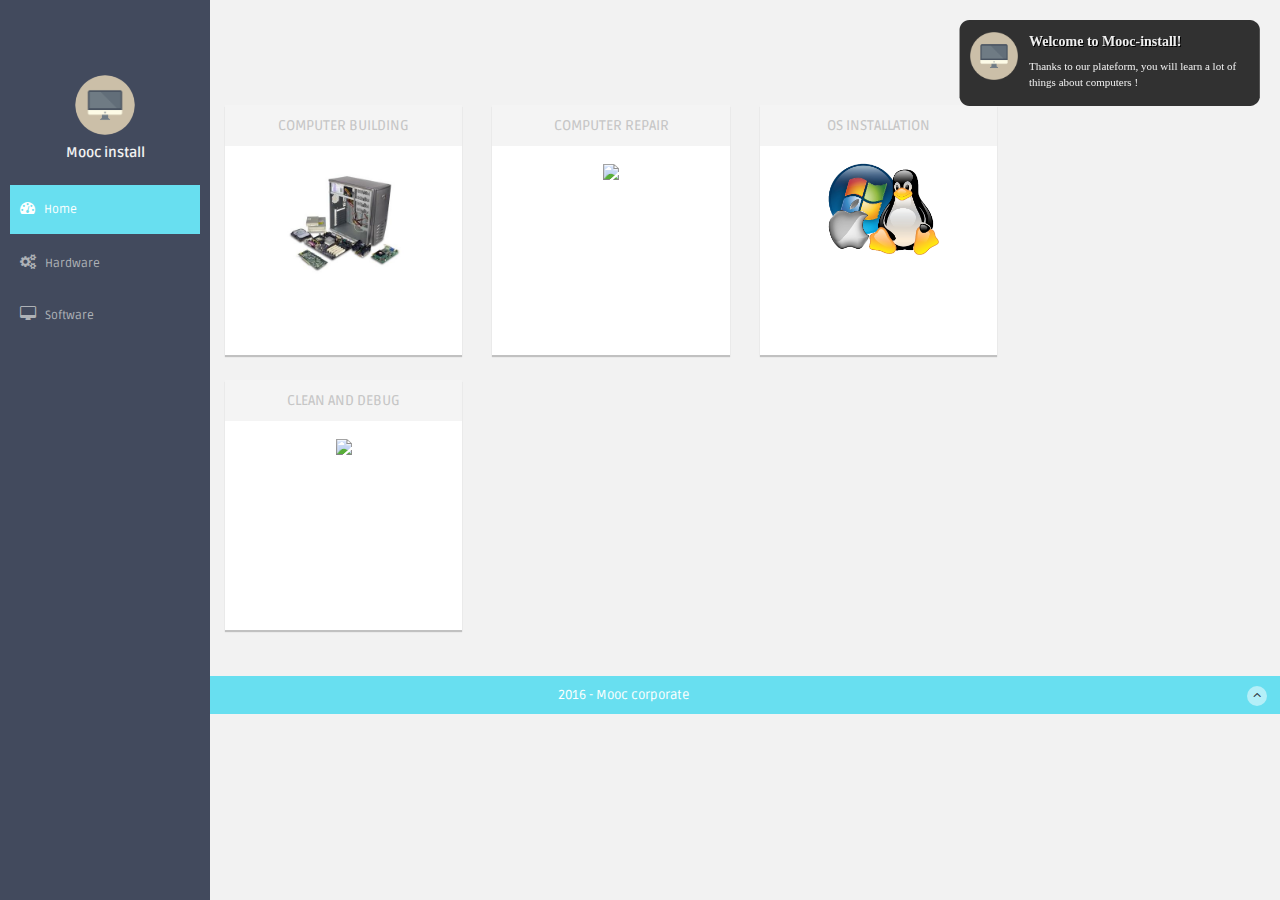
==== index.html @ 0eda494b "INITII" ====
<!DOCTYPE html>
<html lang="en">
  <head>
    <meta charset="utf-8">
    <meta name="viewport" content="width=device-width, initial-scale=1.0">
    <meta name="description" content="">
    <meta name="author" content="Dashboard">
    <meta name="keyword" content="Dashboard, Bootstrap, Admin, Template, Theme, Responsive, Fluid, Retina">

    <title>DASHGUM - FREE Bootstrap Admin Template</title>

    <!-- Bootstrap core CSS -->
    <link href="assets/css/bootstrap.css" rel="stylesheet">
    <!--external css-->
    <link href="assets/font-awesome/css/font-awesome.css" rel="stylesheet" />
    <link rel="stylesheet" type="text/css" href="assets/css/zabuto_calendar.css">
    <link rel="stylesheet" type="text/css" href="assets/js/gritter/css/jquery.gritter.css" />
    <link rel="stylesheet" type="text/css" href="assets/lineicons/style.css">    
    
    <!-- Custom styles for this template -->
    <link href="assets/css/style.css" rel="stylesheet">
    <link href="assets/css/style-responsive.css" rel="stylesheet">

    <script src="assets/js/chart-master/Chart.js"></script>
    
    <!-- HTML5 shim and Respond.js IE8 support of HTML5 elements and media queries -->
    <!--[if lt IE 9]>
      <script src="https://oss.maxcdn.com/libs/html5shiv/3.7.0/html5shiv.js"></script>
      <script src="https://oss.maxcdn.com/libs/respond.js/1.4.2/respond.min.js"></script>
    <![endif]-->
  </head>

  <body>

  <section id="container" >
      <!-- **********************************************************************************************************************************************************
      TOP BAR CONTENT & NOTIFICATIONS
      *********************************************************************************************************************************************************** -->
   
      
      <!-- **********************************************************************************************************************************************************
      MAIN SIDEBAR MENU
      *********************************************************************************************************************************************************** -->
      <!--sidebar start-->
      <aside>
          <div id="sidebar"  class="nav-collapse ">
              <!-- sidebar menu start-->
              <ul class="sidebar-menu" id="nav-accordion">
              
              	  <p class="centered"><img src="assets/img/logo.png" class="img-circle" width="60"></p>
              	  <h5 class="centered">Mooc install</h5>
              	  	
                  <li class="mt">
                      <a class="active" href="index.html">
                          <i class="fa fa-dashboard"></i>
                          <span>Home</span>
                      </a>
                  </li>

                  <li class="sub-menu">
                      <a href="javascript:;" >
                          <i class="fa fa-cogs"></i>
                          <span>Hardware</span>
                      </a>
                      <ul class="sub">
                          <li><a  href="tuto1.html">Build your own computer</a></li>
                          <li><a  href="tuto2.html">Repair a computer</a></li>
                      </ul>
                  </li>
                  
                  <li class="sub-menu">
                      <a href="javascript:;" >
                          <i class="fa fa-desktop"></i>
                          <span>Software</span>
                      </a>
                      <ul class="sub">
                          <li><a  href="tuto3.html">Install your OS</a></li>
                          <li><a  href="tuto4.html">Clean and debug</a></li>
                      </ul>
                  </li>

              </ul>
              <!-- sidebar menu end-->
          </div>
      </aside>
      <!--sidebar end-->
      
      <!-- **********************************************************************************************************************************************************
      MAIN CONTENT
      *********************************************************************************************************************************************************** -->
      <!--main content start-->
      <section id="main-content">
          <section class="wrapper">

              <div class="row">
                  <div class="col-lg-9 main-chart">
                  
                      <div class="row mt">
                      <!-- SERVER STATUS PANELS -->
                      	<div class="col-md-4 col-sm-4 mb">
							<a href="tuto1.html">
                      		<div class="white-panel pn donut-chart">
                      			<div class="white-header">
						  			<h5>COMPUTER BUILDING</h5>
                      			</div>
                      			
									<div class="row">
										<div class="col-sm-6 col-xs-6"></div>
									</div>
									<div class="centered">
										<img src="./images/repair.jpg" width="120">
									</div>
								
	                      	</div><! --/grey-panel -->
	                      	</a>
                      	</div><!-- /col-md-4-->
                      	

                      	<div class="col-md-4 col-sm-4 mb">
							<a href="tuto2.html">
                      		<div class="white-panel pn">
                      			<div class="white-header">
						  			<h5>COMPUTER REPAIR</h5>
                      			</div>
								<div class="row">
									<div class="col-sm-6 col-xs-6"></div>
	                      		</div>
	                      		<div class="centered">
										<img src="./images/xxx.png" width="120">
	                      		</div>
                      		</div>
                      		</a>
                      	</div><!-- /col-md-4 -->
                      	
                      	
                      	
						<div class="col-md-4 mb">
							<!-- WHITE PANEL - TOP USER -->
							<a href="tuto3.html">
							<div class="white-panel pn">
								<div class="white-header">
									<h5>OS INSTALLATION</h5>
								</div>
								<div class="row">
									<div class="col-sm-6 col-xs-6"></div>
	                      		</div>
	                      		<div class="centered">
										<img src="./images/os.png" width="120">
	                      		</div>
							</div>
							</a>
						</div><!-- /col-md-4 -->
                      	

                    </div><!-- /row -->
                    
                    				
					<div class="row">
						<!-- TWITTER PANEL -->
						<div class="col-md-4 mb">
							<!-- WHITE PANEL - TOP USER -->
							<a href="tuto4.html">
							<div class="white-panel pn">
								<div class="white-header">
									<h5>CLEAN AND DEBUG</h5>
								</div>
								<div class="row">
									<div class="col-sm-6 col-xs-6"></div>
	                      		</div>
	                      		<div class="centered">
										<img src="./images/xxx.png" width="120">
	                      		</div>
							</div>
							</a>
						</div><!-- /col-md-4 -->
						
						
						
					</div><!-- /row -->	
					
                  </div><!-- /col-lg-9 END SECTION MIDDLE -->
                  
                  
      <!-- **********************************************************************************************************************************************************
      RIGHT SIDEBAR CONTENT
      *********************************************************************************************************************************************************** -->                  
                  
                  
          </section>
      </section>

      <!--main content end-->
      <!--footer start-->
      <footer class="site-footer">
          <div class="text-center">
              2016 - Mooc corporate
              <a href="index.html#" class="go-top">
                  <i class="fa fa-angle-up"></i>
              </a>
          </div>
      </footer>
      <!--footer end-->
  </section>

    <!-- js placed at the end of the document so the pages load faster -->
    <script src="assets/js/jquery.js"></script>
    <script src="assets/js/jquery-1.8.3.min.js"></script>
    <script src="assets/js/bootstrap.min.js"></script>
    <script class="include" type="text/javascript" src="assets/js/jquery.dcjqaccordion.2.7.js"></script>
    <script src="assets/js/jquery.scrollTo.min.js"></script>
    <script src="assets/js/jquery.nicescroll.js" type="text/javascript"></script>
    <script src="assets/js/jquery.sparkline.js"></script>


    <!--common script for all pages-->
    <script src="assets/js/common-scripts.js"></script>
    
    <script type="text/javascript" src="assets/js/gritter/js/jquery.gritter.js"></script>
    <script type="text/javascript" src="assets/js/gritter-conf.js"></script>

    <!--script for this page-->
    <script src="assets/js/sparkline-chart.js"></script>    
	<script src="assets/js/zabuto_calendar.js"></script>	
	
	<script type="text/javascript">
        $(document).ready(function () {
        var unique_id = $.gritter.add({
            // (string | mandatory) the heading of the notification
            title: 'Welcome to Mooc-install!',
            // (string | mandatory) the text inside the notification
            text: 'Thanks to our plateform, you will learn a lot of things about computers !',
            // (string | optional) the image to display on the left
            image: 'assets/img/logo.png',
            // (bool | optional) if you want it to fade out on its own or just sit there
            sticky: true,
            // (int | optional) the time you want it to be alive for before fading out
            time: '',
            // (string | optional) the class name you want to apply to that specific message
            class_name: 'my-sticky-class'
        });

        return false;
        });
	</script>
	
	<script type="application/javascript">
        $(document).ready(function () {
            $("#date-popover").popover({html: true, trigger: "manual"});
            $("#date-popover").hide();
            $("#date-popover").click(function (e) {
                $(this).hide();
            });
        
            $("#my-calendar").zabuto_calendar({
                action: function () {
                    return myDateFunction(this.id, false);
                },
                action_nav: function () {
                    return myNavFunction(this.id);
                },
                ajax: {
                    url: "show_data.php?action=1",
                    modal: true
                },
                legend: [
                    {type: "text", label: "Special event", badge: "00"},
                    {type: "block", label: "Regular event", }
                ]
            });
        });
        
        
        function myNavFunction(id) {
            $("#date-popover").hide();
            var nav = $("#" + id).data("navigation");
            var to = $("#" + id).data("to");
            console.log('nav ' + nav + ' to: ' + to.month + '/' + to.year);
        }
    </script>
  

  </body>
</html>
---- assets/css/zabuto_calendar.css ----
/**
 * Zabuto Calendar
 */

div.zabuto_calendar {
    margin: 0;
    padding: 10px;
}

.calendar-month-header 		{font-size:116%!important;}
.calendar-month-header th 	{font-weight:600!important;}

div.zabuto_calendar .table {
    width: 100%;
    margin: 0;
    padding: 0px;
}

div.zabuto_calendar .table th,
div.zabuto_calendar .table td {
    padding: 11.9px 0px;
    text-align: center;
}

div.zabuto_calendar .table tr th,
div.zabuto_calendar .table tr td {
    background-color:;
}

div.zabuto_calendar .table tr.calendar-month-header th {
    background-color:;
}

div.zabuto_calendar .table tr.calendar-month-header th span {
    cursor: pointer;
    display: inline-block;
    padding-bottom:0px;
	
}

div.zabuto_calendar .table tr.calendar-dow-header th {
    background-color:;
}

div.zabuto_calendar .table tr:last-child {
    border-bottom: 0px solid #dddddd;
}

div.zabuto_calendar .table tr.calendar-month-header th {
    padding:10px;
	
	}

div.zabuto_calendar .table-bordered tr.calendar-month-header th {
    border-left: 0;
    border-right: 0;
}

div.zabuto_calendar .table-bordered tr.calendar-month-header th:first-child {
    border-left: 0px solid #dddddd;
}

div.zabuto_calendar div.calendar-month-navigation {
    cursor: pointer;
    margin: 0;
    padding: 0;
    padding-top:0px;
}

div.zabuto_calendar tr.calendar-dow-header th,
div.zabuto_calendar tr.calendar-dow td {
    width: 14%;
}

div.zabuto_calendar .table tr td div.day {
    margin: 0px;
    padding-top: 0px;
    padding-bottom: 0px;
}

/* actions and events */
div.zabuto_calendar .table tr td.event div.day,
div.zabuto_calendar ul.legend li.event {
    background-color:;
}

div.zabuto_calendar .table tr td.dow-clickable,
div.zabuto_calendar .table tr td.event-clickable {
    cursor: pointer;
}

/* badge */
div.zabuto_calendar .badge-today,
div.zabuto_calendar div.legend span.badge-today {
    background-color:;
    color: #ffffff;
    text-shadow: none;
}

div.zabuto_calendar .badge-event,
div.zabuto_calendar div.legend span.badge-event {
    background-color:;
    color: #ffffff;
    text-shadow: none;
}

div.zabuto_calendar .badge-event {
    font-size: 0.95em;
    padding-left: 8px;
    padding-right: 8px;
    padding-bottom: 4px;
}

/* legend */
div.zabuto_calendar div.legend {
    margin-top: 15px;
    text-align: right;
	padding-right:10px;
	padding-bottom:10px;
}

div.zabuto_calendar div.legend span {
    font-size: 10px;
    font-weight: normal;
}

div.zabuto_calendar div.legend span.legend-text:after,
div.zabuto_calendar div.legend span.legend-block:after,
div.zabuto_calendar div.legend span.legend-list:after,
div.zabuto_calendar div.legend span.legend-spacer:after {
    content: ' ';
}

div.zabuto_calendar div.legend span.legend-spacer {
    padding-left: 25px;
}

div.zabuto_calendar ul.legend > span {
    padding-left: 2px;
}

div.zabuto_calendar ul.legend {
    display: inline-block;
    list-style: none outside none;
    margin: 0;
    padding: 0;
}

div.zabuto_calendar ul.legend li {
    display: inline-block;
    height: 8px;
    width: 8px;
    margin-left: 5px;
}

div.zabuto_calendar ul.legend
div.zabuto_calendar ul.legend li:first-child {
    margin-left: 7px;
}

div.zabuto_calendar ul.legend li:last-child {
    margin-right: 5px;
}

div.zabuto_calendar div.legend span.badge {
    font-size: 0.9em;
    border-radius: 5px 5px 5px 5px;
    padding-left: 5px;
    padding-right: 5px;
    padding-top: 2px;
    padding-bottom: 3px;
}

/* responsive */
@media (max-width: 979px) {
    div.zabuto_calendar .table th,
    div.zabuto_calendar .table td {
        padding: 2px 1px;
    }
}
---- assets/lineicons/style.css ----
@font-face {
	font-family: 'linecons';
	src:url('fonts/linecons.eot');
}
@font-face {
	font-family: 'linecons';
	src: url([data-uri]) format('svg'),
		 url([data-uri]) format('truetype');
	font-weight: normal;
	font-style: normal;
}

/* Use the following CSS code if you want to use data attributes for inserting your icons */
[data-icon]:before {
	font-family: 'linecons';
	content: attr(data-icon);
	speak: none;
	font-weight: normal;
	line-height: 1;
	-webkit-font-smoothing: antialiased;
}

/* Use the following CSS code if you want to have a class per icon */
[class^="li_"]:before, [class*=" li_"]:before {
	font-family: 'linecons';
	font-style: normal;
	speak: none;
	font-weight: normal;
	line-height: 1;
	-webkit-font-smoothing: antialiased;
}
.li_heart:before {
	content: "\e000";
}
.li_cloud:before {
	content: "\e001";
}
.li_star:before {
	content: "\e002";
}
.li_tv:before {
	content: "\e003";
}
.li_sound:before {
	content: "\e004";
}
.li_video:before {
	content: "\e005";
}
.li_trash:before {
	content: "\e006";
}
.li_user:before {
	content: "\e007";
}
.li_key:before {
	content: "\e008";
}
.li_search:before {
	content: "\e009";
}
.li_settings:before {
	content: "\e00a";
}
.li_camera:before {
	content: "\e00b";
}
.li_tag:before {
	content: "\e00c";
}
.li_lock:before {
	content: "\e00d";
}
.li_bulb:before {
	content: "\e00e";
}
.li_pen:before {
	content: "\e00f";
}
.li_diamond:before {
	content: "\e010";
}
.li_display:before {
	content: "\e011";
}
.li_location:before {
	content: "\e012";
}
.li_eye:before {
	content: "\e013";
}
.li_bubble:before {
	content: "\e014";
}
.li_stack:before {
	content: "\e015";
}
.li_cup:before {
	content: "\e016";
}
.li_phone:before {
	content: "\e017";
}
.li_news:before {
	content: "\e018";
}
.li_mail:before {
	content: "\e019";
}
.li_like:before {
	content: "\e01a";
}
.li_photo:before {
	content: "\e01b";
}
.li_note:before {
	content: "\e01c";
}
.li_clock:before {
	content: "\e01d";
}
.li_paperplane:before {
	content: "\e01e";
}
.li_params:before {
	content: "\e01f";
}
.li_banknote:before {
	content: "\e020";
}
.li_data:before {
	content: "\e021";
}
.li_music:before {
	content: "\e022";
}
.li_megaphone:before {
	content: "\e023";
}
.li_study:before {
	content: "\e024";
}
.li_lab:before {
	content: "\e025";
}
.li_food:before {
	content: "\e026";
}
.li_t-shirt:before {
	content: "\e027";
}
.li_fire:before {
	content: "\e028";
}
.li_clip:before {
	content: "\e029";
}
.li_shop:before {
	content: "\e02a";
}
.li_calendar:before {
	content: "\e02b";
}
.li_vallet:before {
	content: "\e02c";
}
.li_vynil:before {
	content: "\e02d";
}
.li_truck:before {
	content: "\e02e";
}
.li_world:before {
	content: "\e02f";
}
---- assets/css/style.css ----
/*
Template Name: DASHGUM FREE - Bootstrap 3.2 Admin Theme
Template Version: 1.0
Author: Carlos Alvarez
Website: http://blacktie.co
Premium: http://www.gridgum.com
*/

/* Import fonts */
@import url(http://fonts.googleapis.com/css?family=Ruda:400,700,900);

/* BASIC THEME CONFIGURATION */
body {
    color: #797979;
	background: #f2f2f2;
    font-family: 'Ruda', sans-serif;
    padding: 0px !important;
    margin: 0px !important;
    font-size:13px;
}

ul li {
    list-style: circle;
}

a, a:hover, a:focus {
    text-decoration: none;
    outline: none;
}
::selection {

    background: #68dff0;
    color: #fff;
}
::-moz-selection {
    background: #68dff0;
    color: #fff;
}

#container {
    width: 100%;
    height: 100%;
}

/* Bootstrap Modifications */
.modal-header {
	background: #68dff0;
}

.modal-title {
	color: white;
}

.btn-round {
	border-radius: 20px;
	-webkit-border-radius: 20px;
}

.accordion-heading .accordion-toggle {
	display: block;
	cursor: pointer;
	border-top: 1px solid #F5F5F5;
	padding: 5px 0px;
	line-height: 28.75px;
	text-transform: uppercase;
	color: #1a1a1a;
	background-color: #ffffff;
	outline: none !important;
	text-decoration: none;
}	



/*Theme Backgrounds*/

.bg-theme {
	background-color: #68dff0;
}

.bg-theme02 {
	background-color: #ac92ec;
}

.bg-theme03 {
  background-color: #48cfad;
}

.bg-theme04 {
  background-color: #ed5565;
}
/*Theme Buttons*/

.btn-theme {
  color: #fff;
  background-color: #68dff0;
  border-color: #48bcb4;
}
.btn-theme:hover,
.btn-theme:focus,
.btn-theme:active,
.btn-theme.active,
.open .dropdown-toggle.btn-theme {
  color: #fff;
  background-color: #48bcb4;
  border-color: #48bcb4;
}

.btn-theme02 {
  color: #fff;
  background-color: #ac92ec;
  border-color: #967adc;
}
.btn-theme02:hover,
.btn-theme02:focus,
.btn-theme02:active,
.btn-theme02.active,
.open .dropdown-toggle.btn-theme02 {
  color: #fff;
  background-color: #967adc;
  border-color: #967adc;
}

.btn-theme03 {
  color: #fff;
  background-color: #48cfad;
  border-color: #37bc9b;
}
.btn-theme03:hover,
.btn-theme03:focus,
.btn-theme03:active,
.btn-theme03.active,
.open .dropdown-toggle.btn-theme03 {
  color: #fff;
  background-color: #37bc9b;
  border-color: #37bc9b;
}

.btn-theme04 {
  color: #fff;
  background-color: #ed5565;
  border-color: #da4453;
}
.btn-theme04:hover,
.btn-theme04:focus,
.btn-theme04:active,
.btn-theme04.active,
.open .dropdown-toggle.btn-theme04 {
  color: #fff;
  background-color: #da4453;
  border-color: #da4453;
}

.btn-clear-g {
	color: #48bcb4;
	background: transparent;
	border-color: #48bcb4;
}

.btn-clear-g:hover {
	color: white;
}

hr {
  margin-top: 20px;
  margin-bottom: 20px;
  border: 0;
  border-top: 1px solid #797979;
}



/*Helpers*/

.centered {
	text-align: center;
}

.goleft {
	text-align: left;
}

.goright {
	text-align: right;
}

.mt {
	margin-top: 25px;
}

.mb {
	margin-bottom: 25px;
}

.ml {
	margin-left: 5px;
	}

.no-padding {
	padding: 0 !important;
}

.no-margin {
	margin: 0 !important;
}

/*Exclusive Theme Colors Configuration*/

.label-theme {
	background-color: #68dff0;
}

.bg-theme {
	background-color: #68dff0;
}

ul.top-menu > li > .logout {
	color: #f2f2f2;
	font-size: 12px;
	border-radius: 4px;
	-webkit-border-radius: 4px;
	border: 1px solid #64c3c2 !important;
	padding: 5px 15px;
	margin-right: 15px;
	background: #68dff0;
	margin-top: 15px;
}


/*sidebar navigation*/

#sidebar {
    width: 210px;
    height: 100%;
    position: fixed;
    background: #424a5d;
}

#sidebar h5 {
	color: #f2f2f2;
	font-weight: 700;
}

#sidebar ul li {
    position: relative;
}

#sidebar .sub-menu > .sub li  {
    padding-left: 32px;
}

#sidebar .sub-menu > .sub li:last-child {
    padding-bottom: 10px;
}

/*LEFT NAVIGATION ICON*/
.dcjq-icon {
    height:17px;
    width:17px;
    display:inline-block;
    background: url("../img/nav-expand.png") no-repeat top;
    border-radius:3px;
    -moz-border-radius:3px;
    -webkit-border-radius:3px;
    position:absolute;
    right:10px;
    top:15px;
}
.active .dcjq-icon {
    background: url("../img/nav-expand.png") no-repeat bottom;
    border-radius:3px;
    -moz-border-radius:3px;
    -webkit-border-radius:3px;
}
/*---*/

.nav-collapse.collapse {
    display: inline;
}

ul.sidebar-menu , ul.sidebar-menu li ul.sub{
    margin: -2px 0 0;
    padding: 0;
}

ul.sidebar-menu {
    margin-top: 75px;
}

#sidebar > ul > li > ul.sub {
    display: none;
}

#sidebar > ul > li.active > ul.sub, #sidebar > ul > li > ul.sub > li > a {
    display: block;
}

ul.sidebar-menu li ul.sub li{
    background: #424a5d;
    margin-bottom: 0;
    margin-left: 0;
    margin-right: 0;
}

ul.sidebar-menu li ul.sub li:last-child{
    border-radius: 0 0 4px 4px;
    -webkit-border-radius: 0 0 4px 4px;
}

ul.sidebar-menu li ul.sub li a {
    font-size: 12px;
    padding: 6px 0;
    line-height: 35px;
    height: 35px;
    -webkit-transition: all 0.3s ease;
    -moz-transition: all 0.3s ease;
    -o-transition: all 0.3s ease;
    -ms-transition: all 0.3s ease;
    transition: all 0.3s ease;
    color: #aeb2b7;
}

ul.sidebar-menu li ul.sub li a:hover {
	color: white;
	background: transparent;
}

ul.sidebar-menu li ul.sub li.active a {
    color: #68dff0;
    -webkit-transition: all 0.3s ease;
    -moz-transition: all 0.3s ease;
    -o-transition: all 0.3s ease;
    -ms-transition: all 0.3s ease;
    transition: all 0.3s ease;
    display: block;
}

ul.sidebar-menu li{
    /*line-height: 20px !important;*/
    margin-bottom: 5px;
    margin-left:10px;
    margin-right:10px;
}

ul.sidebar-menu li.sub-menu{
    line-height: 15px;
}

ul.sidebar-menu li a span{
    display: inline-block;
}

ul.sidebar-menu li a{
    color: #aeb2b7;
    text-decoration: none;
    display: block;
    padding: 15px 0 15px 10px;
    font-size: 12px;
    outline: none;
    -webkit-transition: all 0.3s ease;
    -moz-transition: all 0.3s ease;
    -o-transition: all 0.3s ease;
    -ms-transition: all 0.3s ease;
    transition: all 0.3s ease;
}

ul.sidebar-menu li a.active, ul.sidebar-menu li a:hover, ul.sidebar-menu li a:focus {
    background: #68dff0;
    color: #fff;
    display: block;

    -webkit-transition: all 0.3s ease;
    -moz-transition: all 0.3s ease;
    -o-transition: all 0.3s ease;
    -ms-transition: all 0.3s ease;
    transition: all 0.3s ease;
}


ul.sidebar-menu li a i {
    font-size: 15px;
    padding-right: 6px;
}

ul.sidebar-menu li a:hover i, ul.sidebar-menu li a:focus i {
    color: #fff;
}

ul.sidebar-menu li a.active i {
    color: #fff;
}


.mail-info, .mail-info:hover {
    margin: -3px 6px 0 0;
    font-size: 11px;
}

/* MAIN CONTENT CONFIGURATION */
#main-content {
    margin-left: 210px;
}

.header, .footer {
    min-height: 60px;
    padding: 0 15px;
}

.header {
    position: fixed;
    left: 0;
    right: 0;
    z-index: 1002;
}

.black-bg {
    background: #ffd777;
    border-bottom: 1px solid #c9aa5f;
}

.wrapper {
    display: inline-block;
    margin-top: 60px;
    padding-left: 15px;
    padding-right: 15px;
    padding-bottom: 15px;
    padding-top: 0px;
    width: 100%;
}

a.logo {
    font-size: 20px;
    color: #ffffff;
    float: left;
    margin-top: 15px;
    text-transform: uppercase;
}

a.logo b {
    font-weight: 900;
}

a.logo:hover, a.logo:focus {
    text-decoration: none;
    outline: none;
}

a.logo span {
    color: #68dff0;
}


/*notification*/
#top_menu .nav > li, ul.top-menu > li {
    float: left;
}

.notify-row {
    float: left;
    margin-top: 15px;
    margin-left: 92px;
}

.notify-row .notification span.label {
    display: inline-block;
    height: 18px;
    width: 20px;
    padding: 5px;
}

ul.top-menu > li > a {
    color: #666666;
    font-size: 16px;
    border-radius: 4px;
    -webkit-border-radius: 4px;
    border:1px solid #666666 !important;
    padding: 2px 6px;
    margin-right: 15px;
}

ul.top-menu > li > a:hover, ul.top-menu > li > a:focus {
    border:1px solid #b6b6b6 !important;
    background-color: transparent !important;
    border-color: #b6b6b6 !important;
    text-decoration: none;
    border-radius: 4px;
    -webkit-border-radius: 4px;
    color: #b6b6b6 !important;
}

.notify-row .badge {
    position: absolute;
    right: -10px;
    top: -10px;
    z-index: 100;
}

.dropdown-menu.extended {
    max-width: 300px !important;
    min-width: 160px !important;
    top: 42px;
    width: 235px !important;
    padding: 0;
    box-shadow: 0 2px 5px rgba(0, 0, 0, 0.176) !important;
    border: none !important;
    border-radius: 4px;
    -webkit-border-radius: 4px;
}

@media screen and (-webkit-min-device-pixel-ratio:0) {
    /* Safari and Chrome */
    .dropdown-menu.extended  {
        box-shadow: 0 2px 8px rgba(0, 0, 0, 0.176) !important;
    };
    }

.dropdown-menu.extended li p {
    background-color: #F1F2F7;
    color: #666666;
    margin: 0;
    padding: 10px;
    border-radius: 4px 4px 0px 0px;
    -webkit-border-radius: 4px 4px 0px 0px;
}

.dropdown-menu.extended li p.green {
    background-color: #68dff0;
    color: #fff;
}

.dropdown-menu.extended li p.yellow {
    background-color: #fcb322;
    color: #fff;
}

.dropdown-menu.extended li a {
    border-bottom: 1px solid #EBEBEB !important;
    font-size: 12px;
    list-style: none;
}

.dropdown-menu.extended li a {
    padding: 15px 10px !important;
    width: 100%;
    display: inline-block;
}

.dropdown-menu.extended li a:hover {
    background-color: #F7F8F9 !important;
    color: #2E2E2E;
}

.dropdown-menu.tasks-bar .task-info .desc {
    font-size: 13px;
    font-weight: normal;
}

.dropdown-menu.tasks-bar .task-info .percent {
    display: inline-block;
    float: right;
    font-size: 13px;
    font-weight: 600;
    padding-left: 10px;
    margin-top: -4px;
}

.dropdown-menu.extended .progress {
    margin-bottom: 0 !important;
    height: 10px;
}

.dropdown-menu.inbox li a .photo img {
    border-radius: 2px 2px 2px 2px;
    float: left;
    height: 40px;
    margin-right: 4px;
    width: 40px;
}

.dropdown-menu.inbox li a .subject {
    display: block;
}

.dropdown-menu.inbox li a .subject .from {
    font-size: 12px;
    font-weight: 600;
}

.dropdown-menu.inbox li a .subject .time {
    font-size: 11px;
    font-style: italic;
    font-weight: bold;
    position: absolute;
    right: 5px;
}

.dropdown-menu.inbox li a .message {
    display: block !important;
    font-size: 11px;
}

.top-nav  {
    margin-top: 7px;
}

.top-nav ul.top-menu > li .dropdown-menu.logout {
    width: 268px !important;

}

.top-nav li.dropdown .dropdown-menu {
    float: right;
    right: 0;
    left: auto;
}

.dropdown-menu.extended.logout > li {
    float: left;
    text-align: center;
    width: 33.3%;
}

.dropdown-menu.extended.logout > li:last-child {
    float: left;
    text-align: center;
    width: 100%;
    background: #a9d96c;
    border-radius: 0 0 3px 3px;
}

.dropdown-menu.extended.logout > li:last-child > a, .dropdown-menu.extended.logout > li:last-child > a:hover {
    color: #fff;
    border-bottom: none !important;
    text-transform: uppercase;
}

.dropdown-menu.extended.logout > li:last-child > a:hover > i{
    color: #fff;
}

.dropdown-menu.extended.logout > li > a {
    color: #a4abbb;
    border-bottom: none !important;
}

.full-width .dropdown-menu.extended.logout > li > a:hover {
    background: none !important;
    color: #50c8ea !important;
}

.dropdown-menu.extended.logout > li > a:hover {
    background: none !important;
}

.dropdown-menu.extended.logout > li > a:hover i {
    color: #50c8ea;
}

.dropdown-menu.extended.logout > li > a i {
    font-size: 17px;
}

.dropdown-menu.extended.logout > li > a > i {
    display: block;
}

.top-nav ul.top-menu > li > a {
    border: 1px solid #eeeeee;
    border-radius: 4px;
    -webkit-border-radius: 4px;
    padding: 6px;
    background: none;
    margin-right: 0;
}
.top-nav ul.top-menu > li {
    margin-left: 10px;
}

.top-nav ul.top-menu > li > a:hover, .top-nav ul.top-menu > li > a:focus {
    border:1px solid #F1F2F7;
    background: #F1F2F7;

}

.top-nav .dropdown-menu.extended.logout {
    top: 50px;
}

.top-nav .nav .caret {
    border-bottom-color: #A4AABA;
    border-top-color: #A4AABA;
}
.top-nav ul.top-menu > li > a:hover .caret {
    border-bottom-color: #000;
    border-top-color: #000;
}

.log-arrow-up {
    background: url("../img/arrow-up.png") no-repeat;
    width: 20px;
    height: 11px;
    position: absolute;
    right: 20px;
    top: -10px;
}

/*----*/

.notify-arrow {
    border-style: solid;
    border-width: 0 9px 9px;
    height: 0;
    margin-top: 0;
    opacity: 0;
    position: absolute;
    left: 7px;
    top: -18px;
    transition: all 0.25s ease 0s;
    width: 0;
    z-index: 10;
    margin-top: 10px;
    opacity: 1;
}

.notify-arrow-yellow {
    border-color: transparent transparent #FCB322;
    border-bottom-color: #FCB322 !important;
    border-top-color: #FCB322 !important;
}
.notify-arrow-green {
    border-color: transparent transparent #68dff0;
    border-bottom-color: #68dff0 !important;
    border-top-color: #68dff0 !important;
}



/*--sidebar toggle---*/

.sidebar-toggle-box {
    float: left;
    padding-right: 15px;
    margin-top: 20px;
}

.sidebar-toggle-box .fa-bars {
    cursor: pointer;
    display: inline-block;
    font-size: 20px;
}


.sidebar-closed > #sidebar > ul {
    display: none;
}

.sidebar-closed #main-content {
    margin-left: 0px;
}

.sidebar-closed #sidebar {
    margin-left: -180px;
}


/* Dash Side */

.ds {
	background: #ffffff;
	padding-top: 20px;
}

.ds h4 {
	font-size: 14px;
	font-weight: 700;
}

.ds h3 {
	color: #ffffff;
	font-size: 16px;
	padding: 0 10px;
	line-height: 60px;
	height: 60px;
	margin: 0;
	background: #ff865c;
	text-align: center;
}

.ds i {
	font-size: 12px;
	line-height: 16px;
}

.ds .desc {
	border-bottom: 1px solid #eaeaea;
	display: inline-block;
	padding: 15px 0;
	width: 100%;
}

.ds .desc:hover {
	background: #f2f2f2;
}

.ds .thumb {
	width: 30px;
	margin: 0 10px 0 20px;
	display: block;
	float: left;
}

.ds .details {
	width: 170px;
	float: left;
}

.ds > .desc p {
	font-size: 11px;
}

.ds p > muted {
	font-size: 9px;
	text-transform: uppercase;
	font-style: italic;
	color: #666666
}

.ds a {
	color: #68dff0;
}

/* LINE ICONS CONFIGURATION */

.mtbox {
	margin-top: 80px;
	margin-bottom: 40px;
}

.box1 {
	padding: 15px;
	text-align: center;
	color: #989898;
	border-bottom: 1px solid #989898;
}

.box1 span {
	font-size: 50px;

}

.box1 h3 {
	text-align: center;
}

.box0:hover .box1 {
	border-bottom: 1px solid #ffffff;
}

.box0 p {
	text-align: center;
	font-size: 12px;
	color: #f2f2f2;
}

.box0:hover p {
	color: #ff865c;
}

.box0:hover {
	background: #ffffff;
	box-shadow: 0 2px 1px rgba(0, 0, 0, 0.2);
}

/* MAIN CHART CONFIGURATION */
.main-chart {
	padding-top: 20px;
}

.mleft {
}

.border-head h3 {
    margin-top: 20px;
    margin-bottom: 20px;
	margin-left: 15px;	
    padding-bottom: 5px;
    font-weight: normal;
    font-size: 18px;
    display: inline-block;
    width: 100%;
    font-weight: 700;
    color: #989898;
}

.custom-bar-chart {
    height: 290px;
    margin-top: 20px;
    margin-left: 20px;
    position: relative;
    border-bottom: 1px solid #c9cdd7;
}

.custom-bar-chart .bar {
    height: 100%;
    position: relative;
    width: 6%;
    margin: 0px 4%;
    float: left;
    text-align: center;
    z-index: 10;
}

.custom-bar-chart .bar .title {
    position: absolute;
    bottom: -30px;
    width: 100%;
    text-align: center;
    font-size: 11px;
}

.custom-bar-chart .bar .value {
    position: absolute;
    bottom: 0;
    background: #ff865c;
    color: #68dff0;
    width: 100%;
    -webkit-border-radius: 5px 5px 0 0;
    -moz-border-radius: 5px 5px 0 0;
    border-radius: 5px 5px 0 0;
    -webkit-transition: all .3s ease;
    -moz-transition: all .3s ease;
    -ms-transition: all .3s ease;
    -o-transition: all .3s ease;
    transition: all .3s ease;
}



.custom-bar-chart .bar .value:hover {
    background: #2f2f2f;
    color: #fff;
}

.y-axis {
    color: #555555;
    position: absolute;
    text-align: left;
    width: 100%;
    font-size: 11px;
}

.y-axis li {
    border-top: 1px dashed #dbdce0;
    display: block;
    height: 58px;
    width: 100%;
}

.y-axis li:last-child {
    border-top: none;
}

.y-axis li span {
    display: block;
    margin: -10px 0 0 -60px;
    padding: 0 10px;
    width: 40px;
}


/*Donut Chart Main Page Conf*/
.donut-main {
	display: block;
	text-align: center;
}

.donut-main h4 {
	font-weight: 700;
	font-size: 16px;
}

/* *************************************************************************************
PANELS CONFIGURATIONS
*************************************************************************************** */

/*Panel Size*/

.pn {
	height: 250px;
	box-shadow: 0 2px 1px rgba(0, 0, 0, 0.2);
}

.pn:hover {
	box-shadow: 2px 3px 2px rgba(0, 0, 0, 0.3);
	
}

/*Grey Panel*/

.grey-panel {
	text-align: center;
	background: #dfdfe1;
}
.grey-panel .grey-header {
	background: #ccd1d9;
	padding: 3px;
	margin-bottom: 15px;
}
.grey-panel h5 {
	font-weight: 200;
	margin-top: 10px;
}
.grey-panel p {
	margin-left: 5px;
}
/* Specific Conf for Donut Charts*/
.donut-chart p {
	margin-top: 5px;
	font-weight: 700;
	margin-left: 15px;
}
.donut-chart h2 {
	font-weight: 900;
	color: #FF6B6B;
	font-size: 38px;
}

/* Dark Blue*/

.darkblue-panel {
	text-align: center;
	background: #444c57;
}
.darkblue-panel .darkblue-header {
	background: transparent;
	padding: 3px;
	margin-bottom: 15px;
}
.darkblue-panel h1 {
	color: #f2f2f2;
}
.darkblue-panel h5 {
	font-weight: 200;
	margin-top: 10px;
	color: white;
}
.darkblue-panel footer {
	color: white;
}
.darkblue-panel footer h5 {
	margin-left:10px; 
	margin-right: 10px;
	font-weight: 700;
}

/*Green Panel*/
.green-panel {
	text-align: center;
	background: #68dff0;
}
.green-panel .green-header {
	background: #43b1a9;
	padding: 3px;
	margin-bottom: 15px;
}
.green-panel h5 {
	color: white;
	font-weight: 200;
	margin-top: 10px;
}
.green-panel h3 {
	color: white;
	font-weight: 100;
}
.green-panel p {
	color: white;
}

/*White Panel */
.white-panel {
	text-align: center;
	background: #ffffff;
	color: #ccd1d9;
}

.white-panel p {
	margin-top: 5px;
	font-weight: 700;
	margin-left: 15px;
}
.white-panel .white-header {
	background: #f4f4f4;
	padding: 3px;
	margin-bottom: 15px;
	color: #c6c6c6;
}
.white-panel .small {
	font-size: 10px;
	color: #ccd1d9;
}

.white-panel i {
	color: #68dff0;
	padding-right: 4px;
	font-size: 14px;
}

/*STOCK CARD Panel*/
.card {
  background: white;
  box-shadow: 0 2px 1px rgba(0, 0, 0, 0.2);
  margin-bottom: 1em; 
  height: 250px;
}
.stock .stock-chart {
  background: #00c5de;
}
.stock .stock-chart #chart {
    height: 10.7em;
    background: url(http://i.imgbox.com/abmuNQx2) center bottom no-repeat; 
}    
.stock .current-price {
  background: #1d2122;
  padding: 10px; 
}
.stock .current-price .info abbr {
    display: block;
    color: #f8f8f8;
    font-size: 1.5em;
    font-weight: 600;
    margin-top: 0.18em;
}
.stock .current-price .changes {
    text-align: right; 
}
.stock .changes .up {
	color: #4fd98b
}
.stock .current-price .changes .value {
      font-size: 1.8em;
      font-weight: 700; 
}
.stock .summary {
    color: #2f2f2f;
    display: block;
    background: #f2f2f2;
    padding: 10px;
	text-align: center;
}
.stock .summary strong {
	font-weight: 900;
	font-size: 14px;
}

/*Content Panel*/
.content-panel {
	background: #ffffff;
	box-shadow: 0px 3px 2px #aab2bd;
	padding-top: 15px;
	padding-bottom: 5px;
}
.content-panel h4 {
	margin-left: 10px;
}

/*WEATHER PANELS*/

/* Weather 1 */
.weather {
	background: url(../img/weather.jpg) no-repeat center top;
	text-align: center;
	background-position: center center;
}
.weather i {
	color: white;
	margin-top: 45px;
}
.weather h2 {
	color: white;
	font-weight: 900;
}
.weather h4 {
	color: white;
	font-weight: 900;
	letter-spacing: 1px;
}

/* Weather 2 */
.weather-2 {
	background: #e9f0f4;
}
.weather-2 .weather-2-header {
	background: #54bae6;
	padding-top: 5px;
	margin-bottom: 5px;
}
.weather-2 .weather-2-header p {
	color: white;
	margin-left: 5px;
	margin-right: 5px;
}
.weather-2 .weather-2-header p small {
	font-size: 10px;
}
.weather-2 .data {
	margin-right: 10px;
	margin-left: 10px;
	color: #272b34;
}
.weather-2 .data h5 {
	margin-top: 0px;
	font-weight: lighter;
}
.weather-2 .data h1{
	margin-top: 2px;
}

/* Weather 3 */
.weather-3 {
	background: #ffcf00;
}

.weather-3 i {
	color: white;
	margin-top: 30px;
	font-size: 70px;
}
.weather-3 h1 {
	margin-top: 10px;
	color: white;
	font-weight: 900;
}
.weather-3 .info {
	background: #f2f2f2;
}
.weather-3 .info i {
	font-size: 15px;
	color: #c2c2c2;
	margin-bottom: 0px;
	margin-top: 10px;
}
.weather-3 .info h3 {
	font-weight: 900;
	margin-bottom: 0px;
}
.weather-3 .info p {
	margin-left: 10px;
	margin-right: 10px;
	margin-bottom: 16px;
	color: #c2c2c2;
	font-size: 15px;
	font-weight: 700;
}


/*Twitter Panel*/
.twitter-panel {
	background: #4fc1e9;
	text-align: center;
}
.twitter-panel i {
	color: white;
	margin-top: 40px;
}
.twitter-panel p {
	color: #f5f5f5;
	margin: 10px;
}
.twitter-panel .user {
	color: white;
	font-weight: 900;
}


/* Instagram Panel*/
.instagram-panel {
	background: url(../img/instagram.jpg) no-repeat center top;
	text-align: center;
	background-position: center center;
}
.instagram-panel i {
	color: white;
	margin-top: 35px;
}
.instagram-panel p {
	margin: 5px;
	color: white;
}

/* Product Panel */
.product-panel {
	background: #dadad2;
	text-align: center;
	padding-top: 50px;
	height: 100%;
}

/* Product Panel 2*/
.product-panel-2 {
	background: #dadad2;
	text-align: center;
}
.product-panel-2 .badge {
	position: absolute;
	top: 20px;
	left: 35px;
}
.badge-hot {
	background: #ed5565;
	width: 70px;
	height: 70px;
	line-height: 70px;
	font-size: 18px;
	color: #fff;
	text-align: center;
	border-radius: 100%;
}

/* Soptify Panel */
#spotify {
	background: url(../img/lorde.jpg) no-repeat center top;
	margin-top: -15px;
	background-attachment: relative;
	background-position: center center;
	min-height: 220px;
	width: 100%;
    -webkit-background-size: 100%;
    -moz-background-size: 100%;
    -o-background-size: 100%;
    background-size: 100%;
    -webkit-background-size: cover;
    -moz-background-size: cover;
    -o-background-size: cover;
    background-size: cover;
}
#spotify .btn-clear-g {
	top: 15%;
	right: 10px;
	position: absolute;
	margin-top: 5px;
}
#spotify .sp-title {
	bottom: 15%;
	left: 25px;
	position: absolute;
	color: #efefef;
}
#spotify .sp-title h3 {
	font-weight: 900;
}
#spotify .play{
	bottom: 18%;
	right: 25px;
	position: absolute;
	color: #efefef;
	font-size: 20px
}
.followers {
	margin-left: 5px;
	margin-top: 5px;
}

/* BLOG PANEL */
#blog-bg {
	background: url(../img/blog-bg.jpg) no-repeat center top;
	margin-top: -15px;
	background-attachment: relative;
	background-position: center center;
	min-height: 150px;
	width: 100%;
    -webkit-background-size: 100%;
    -moz-background-size: 100%;
    -o-background-size: 100%;
    background-size: 100%;
    -webkit-background-size: cover;
    -moz-background-size: cover;
    -o-background-size: cover;
    background-size: cover;
}
#blog-bg .badge {
	position: absolute;
	top: 20px;
	left: 35px;
}
.badge-popular {
	background: #3498db;
	width: 70px;
	height: 70px;
	line-height: 70px;
	font-size: 13px;
	color: #fff;
	text-align: center;
	border-radius: 100%;
}
.blog-title {
	background: rgba(0,0,0,0.5);
	bottom: 100px;
	padding: 6px;
	color: white;
	font-weight: 700;
	position: absolute;
	display: block;
	width: 120px;
}
.blog-text {
	margin-left: 8px;
	margin-right: 8px;
	margin-top: 15px;
	font-size: 12px;
}

/* Calendar Configuration */
#calendar {
	color: white;
	padding: 0px !important;
}
.calendar-month-header {
	background: #43b1a9;
}

/* TODO PANEL */
.steps{
  display: block;
}
.steps input[type=checkbox] {
  display: none;
}
.steps input[type=submit]{
  background: #f1783c;
  border: none;
  padding: 0px;
  margin: 0 auto;
  width: 100%;
  height: 55px;
  color: white;
  text-transform: uppercase;
  font-weight: 900;
  font-size: 11px;
  letter-spacing: 1px;
  cursor: pointer;
  transition: background 0.5s ease
}
.steps input[type=submit]:hover{
  background: #8fde9c;
}
.steps label{
  background: #393D40;
  height: 65px;
  line-height: 65px;
  width: 100%;
  display: block;
  border-bottom: 1px solid #44494e;
  color: #889199;
  text-transform: uppercase;
  font-weight: 900;
  font-size: 11px;
  letter-spacing: 1px;
  text-indent: 52px;
  cursor: pointer;
  transition: all 0.7s ease;
  margin: 0px;
}
.steps label:before{
  content:"";
  width: 12px;
  height: 12px;
  display: block;
  position: absolute;
  margin: 26px 0px 0px 18px;
  border-radius: 100%;
  transition: border 0.7s ease
}
.steps label:hover{
  background: #2B2E30;
  color: #46b7e5
}
.steps label:hover:before{
  border: 1px solid #46b7e5;
}
#op1:checked ~ label[for=op1]:before,
#op2:checked ~ label[for=op2]:before,
#op3:checked ~ label[for=op3]:before{
  border: 2px solid #96c93c;
  background: url('[data-uri]') no-repeat center center;
}

/* PROFILE PANELS */
/* Profile 01*/
#profile-01 {
	background: url(../img/profile-01.jpg) no-repeat center top;
	margin-top: -15px;
	background-attachment: relative;
	background-position: center center;
	min-height: 150px;
	width: 100%;
    -webkit-background-size: 100%;
    -moz-background-size: 100%;
    -o-background-size: 100%;
    background-size: 100%;
    -webkit-background-size: cover;
    -moz-background-size: cover;
    -o-background-size: cover;
    background-size: cover;
}
#profile-01 h3 {
	color: white;
	padding-top: 50px;
	margin: 0px;
	text-align: center;
}
#profile-01 h6 {
	color: white;
	text-align: center;
	margin-bottom: 0px;
	font-weight: 900;
}
.profile-01 {
	background: #68dff0;
	height: 50px;
}
.profile-01:hover {
	background: #2f2f2f;
  -webkit-transition: background-color 0.6s;
  -moz-transition: background-color 0.6s;
  -o-transition: background-color 0.6s;
  transition: background-color 0.6s;
  cursor: pointer;
}
.profile-01 p {
	color: white;
	padding-top: 15px;
	font-weight: 400;
	font-size: 15px;
}

/* Profile 02*/
#profile-02 {
	background: url(../img/profile-02.jpg) no-repeat center top;
	margin-top: -15px;
	background-attachment: relative;
	background-position: center center;
	min-height: 200px;
	width: 100%;
    -webkit-background-size: 100%;
    -moz-background-size: 100%;
    -o-background-size: 100%;
    background-size: 100%;
    -webkit-background-size: cover;
    -moz-background-size: cover;
    -o-background-size: cover;
    background-size: cover;
}
#profile-02 .user {
	padding-top: 40px;
	text-align: center;
}
#profile-02 h4 {
	color: white;
	margin:0px;
	padding-top: 8px;
}
.pr2-social a {
	color: #cdcdcd;
}
.pr2-social a:hover {
	color: #68dff0;
}
.pr2-social i {
	margin-top: 15px;
	margin-right: 12px;
	font-size: 20px;
}


/*spark line*/
.chart {
    display: inline-block;
    text-align: center;
    width: 100%;
}
.chart .heading {
    text-align: left;
}
.chart .heading span {
    display: block;
}
.panel.green-chart .chart-tittle {
    font-size: 16px;
    padding: 15px;
    display: inline-block;
    font-weight:normal;
    background: #99c262;
    width: 100%;
    -webkit-border-radius: 0px 0px 4px 4px;
    border-radius: 0px 0px 4px 4px;
}
#barchart {
    margin-bottom: -15px;
    display: inline-block;
}
.panel.green-chart .chart-tittle .value {
    float: right;
    color: #c0f080;
}
.panel.green-chart {
    background: #a9d96c;
    color: #fff;
}
.panel.terques-chart {
    background: transparent;
    color: #797979;
}
.panel.terques-chart .chart-tittle .value {
    float: right;
    color: #fff;
}
.panel.terques-chart .chart-tittle .value a {
    color: #2f2f2f;
    font-size: 12px;
}
.panel.terques-chart .chart-tittle .value a:hover, .panel.terques-chart .chart-tittle .value a.active {
    color: #68dff0;
    font-size: 12px;
}
.panel.terques-chart .chart-tittle {
    font-size: 16px;
    padding: 15px;
    display: inline-block;
    font-weight:normal;
    background: #39b7ac;
    width: 100%;
    -webkit-border-radius: 0px 0px 4px 4px;
    border-radius: 0px 0px 4px 4px;
}
.inline-block {
    display: inline-block;
}

/* showcase background */
.showback {
	background: #ffffff;
	padding: 15px;
	margin-bottom: 15px;
	box-shadow: 0px 3px 2px #aab2bd;
}



/* Calendar Events - Calendar.html*/
.external-event {
	cursor: move;
	display: inline-block !important;
	margin-bottom: 7px !important;
	margin-right: 7px !important;
	padding: 10px;
}

.drop-after {
	padding-top: 15px;
	margin-top: 15px;
	border-top: 1px solid #ccc;
}

.fc-state-default, .fc-state-default .fc-button-inner {
	background: #f2f2f2;
}

.fc-state-active .fc-button-inner {
	background: #FFFFFF;
}

/* Gallery Configuration */
.photo-wrapper {
  display: block;
  position: relative;
  overflow: hidden;
  background-color: #68dff0;
  -webkit-transition: background-color 0.4s;
  -moz-transition: background-color 0.4s;
  -o-transition: background-color 0.4s;
  transition: background-color 0.4s;
}
.project .overlay {
  position: absolute;
  text-align: center;
  color: #fff;
  opacity: 0;
  filter: alpha(opacity=0);
  -webkit-transition: opacity 0.4s;
  -moz-transition: opacity 0.4s;
  -o-transition: opacity 0.4s;
  transition: opacity 0.4s;
  
}

.project:hover .photo-wrapper {
  background-color: #68dff0;
	background-image:url(../img/zoom.png);
	background-repeat:no-repeat;
	background-position:center;
	top: 0;
	bottom: 0;
	left: 0;
	right: 0;
	position: relative;
}
.project:hover .photo {
  opacity: 10;
  filter: alpha(opacity=4000);
  opacity: 0.1;
  filter: alpha(opacity=40);
}
.project:hover .overlay {
  opacity: 100;
  filter: alpha(opacity=10000);
  opacity: 1;
  filter: alpha(opacity=100);
}



/* EZ Checklist */
.ez-checkbox {
	margin-right: 5px;
}

.ez-checkbox, .ez-radio {
	height: 20px;
	width: 20px;
}

.brand-highlight {
background: #fffbcc !important;
}


/* FORMS CONFIGURATION */
.form-panel {
	background: #ffffff;
	margin: 10px;
	padding: 10px;
	box-shadow: 0px 3px 2px #aab2bd;
	text-align: left;
}

label {
	font-weight: 400;
}

.form-horizontal.style-form .form-group {
	border-bottom: 1px solid #eff2f7;
	padding-bottom: 15px;
	margin-bottom: 15px;
}

.round-form {
	border-radius: 500px;
	-webkit-border-radius: 500px;
}

@media (min-width: 768px) {
		.form-horizontal .control-label {
		text-align: left;
	}
}

#focusedInput {
	border: 1px solid #ed5565;
	box-shadow: none;
}

.add-on {
	float: right;
	margin-top: -37px;
	padding: 3px;
	text-align: center;
}

.add-on .btn {
	height: 34px;
}

/* TOGGLE CONFIGURATION */
.has-switch {
    border-radius: 30px;
    -webkit-border-radius: 30px;
    display: inline-block;
    cursor: pointer;
    line-height: 1.231;
    overflow: hidden;
    position: relative;
    text-align: left;
    width: 80px;
    -webkit-mask: url('../img/mask.png') 0 0 no-repeat;
    mask: url('../img/mask.png') 0 0 no-repeat;
    -webkit-user-select: none;
    -moz-user-select: none;
    -ms-user-select: none;
    -o-user-select: none;
    user-select: none;
}
.has-switch.deactivate {
    opacity: 0.5;
    filter: alpha(opacity=50);
    cursor: default !important;
}
.has-switch.deactivate label,
.has-switch.deactivate span {
    cursor: default !important;
}
.has-switch > div {
    width: 162%;
    position: relative;
    top: 0;
}
.has-switch > div.switch-animate {
    -webkit-transition: left 0.25s ease-out;
    -moz-transition: left 0.25s ease-out;
    -o-transition: left 0.25s ease-out;
    transition: left 0.25s ease-out;
    -webkit-backface-visibility: hidden;
}
.has-switch > div.switch-off {
    left: -63%;
}
.has-switch > div.switch-off label {
    background-color: #7f8c9a;
    border-color: #bdc3c7;
    -webkit-box-shadow: -1px 0 0 rgba(255, 255, 255, 0.5);
    -moz-box-shadow: -1px 0 0 rgba(255, 255, 255, 0.5);
    box-shadow: -1px 0 0 rgba(255, 255, 255, 0.5);
}
.has-switch > div.switch-on {
    left: 0%;
}
.has-switch > div.switch-on label {
    background-color: #41cac0;
}
.has-switch input[type=checkbox] {
    display: none;
}
.has-switch span {
    cursor: pointer;
    font-size: 14.994px;
    font-weight: 700;
    float: left;
    height: 29px;
    line-height: 19px;
    margin: 0;
    padding-bottom: 6px;
    padding-top: 5px;
    position: relative;
    text-align: center;
    width: 50%;
    z-index: 1;
    -webkit-box-sizing: border-box;
    -moz-box-sizing: border-box;
    box-sizing: border-box;
    -webkit-transition: 0.25s ease-out;
    -moz-transition: 0.25s ease-out;
    -o-transition: 0.25s ease-out;
    transition: 0.25s ease-out;
    -webkit-backface-visibility: hidden;
}
.has-switch span.switch-left {
    border-radius: 30px 0 0 30px;
    background-color: #2A3542;
    color: #41cac0;
    border-left: 1px solid transparent;
}
.has-switch span.switch-right {
    border-radius: 0 30px 30px 0;
    background-color: #bdc3c7;
    color: #ffffff;
    text-indent: 7px;
}
.has-switch span.switch-right [class*="fui-"] {
    text-indent: 0;
}
.has-switch label {
    border: 4px solid #2A3542;
    border-radius: 50%;
    -webkit-border-radius: 50%;
    float: left;
    height: 29px;
    margin: 0 -21px 0 -14px;
    padding: 0;
    position: relative;
    vertical-align: middle;
    width: 29px;
    z-index: 100;
    -webkit-transition: 0.25s ease-out;
    -moz-transition: 0.25s ease-out;
    -o-transition: 0.25s ease-out;
    transition: 0.25s ease-out;
    -webkit-backface-visibility: hidden;
}
.switch-square {
    border-radius: 6px;
    -webkit-border-radius: 6px;
    -webkit-mask: url('../img/mask.png') 0 0 no-repeat;
    mask: url('../img/mask.png') 0 0 no-repeat;
}
.switch-square > div.switch-off label {
    border-color: #7f8c9a;
    border-radius: 6px 0 0 6px;
}
.switch-square span.switch-left {
    border-radius: 6px 0 0 6px;
}
.switch-square span.switch-left [class*="fui-"] {
    text-indent: -10px;
}
.switch-square span.switch-right {
    border-radius: 0 6px 6px 0;
}
.switch-square span.switch-right [class*="fui-"] {
    text-indent: 5px;
}
.switch-square label {
    border-radius: 0 6px 6px 0;
    border-color: #41cac0;
}



/*LOGIN CONFIGURATION PAGE*/
.form-login {
	max-width: 330px;
	margin: 100px auto 0;
	background: #fff;
	border-radius: 5px;
	-webkit-border-radius: 5px;
}

.form-login h2.form-login-heading {
	margin: 0;
	padding: 25px 20px;
	text-align: center;
	background: #68dff0;
	border-radius: 5px 5px 0 0;
	-webkit-border-radius: 5px 5px 0 0;
	color: #fff;
	font-size: 20px;
	text-transform: uppercase;
	font-weight: 300;
}
.login-wrap {
	padding: 20px;
}
.login-wrap .registration {
	text-align: center;
}
.login-social-link {
	display: block;
	margin-top: 20px;
	margin-bottom: 15px;
}


/*LOCK SCREEN CONF*/
#showtime {
	width: 100%;
	color: #fff;
	font-size: 90px;
	margin-bottom: 30px;
	margin-top: 250px;
	display: inline-block;
	text-align: center;
	font-weight: 400;
}

.lock-screen {
	text-align: center;
}

.lock-screen a {
	color: white;
}

.lock-screen a:hover {
	color: #48cfad
}

.lock-screen i {
	font-size: 60px;
}

.lock-screen .modal-content {
	position: relative;
	background-color: #f2f2f2;
	background-clip: padding-box;
	border: 1px solid #999;
	border: 1px solid rgba(0, 0, 0, .2);
	border-radius: 5px;
}


.btn-facebook {
  color: #fff;
  background-color: #5193ea;
  border-color: #2775e2;
}
.btn-facebook:hover,
.btn-facebook:focus,
.btn-facebook:active,
.btn-facebook.active,
.open .dropdown-toggle.btn-facebook {
  color: #fff;
  background-color: #2775e2;
  border-color: #2775e2;
}

.btn-twitter {
  color: #fff;
  background-color: #44ccfe;
  border-color: #2bb4e8;
}
.btn-twitter:hover,
.btn-twitter:focus,
.btn-twitter:active,
.btn-twitter.active,
.open .dropdown-toggle.btn-twitter {
  color: #fff;
  background-color: #2bb4e8;
  border-color: #2bb4e8;
}


/*badge*/
.badge.bg-primary {
    background: #8075c4;
}

.badge.bg-success {
    background: #a9d86e;
}

.badge.bg-warning {
    background: #FCB322;
}

.badge.bg-important {
    background: #ff6c60;
}

.badge.bg-info {
    background: #41cac0;
}

.badge.bg-inverse {
    background: #2A3542;
}


/*easy pie chart*/
.easy-pie-chart {
    display: inline-block;
    padding: 30px 0;
}

.chart-info, .chart-info .increase, .chart-info .decrease {
    display: inline-block;
}

.chart-info {
    width: 100%;
    margin-bottom:5px;
}

.chart-position {
    margin-top: 70px;
}

.chart-info span {
    margin: 0 3px;
}

.chart-info .increase {
    background: #ff6c60;
    width: 10px;
    height: 10px;
}

.chart-info .decrease {
    background: #f2f2f2;
    width: 10px;
    height: 10px;
}

.panel-footer.revenue-foot {
    background-color: #e6e7ec;
    -webkit-border-radius: 0px 0px 4px 4px;
    border-radius: 0px 0px 4px 4px;
    border: none;
    padding: 0;
    width: 100%;
    display: inline-block;
}

@media screen and (-webkit-min-device-pixel-ratio:0) {
    /* Safari and Chrome */
    .panel-footer.revenue-foot {
        margin-bottom: -4px;
    };
    }


.panel-footer.revenue-foot ul  {
    margin: 0;
    padding: 0;
    width: 100%;
    display: inline-flex;
}

.panel-footer.revenue-foot ul li {
    float: left;
    width: 33.33%;
}

.panel-footer.revenue-foot ul li.first a:hover, .panel-footer.revenue-foot ul li.first a {
    -webkit-border-radius: 0px 0px 0px 4px;
    border-radius: 0px 0px 0px 4px;
}

.panel-footer.revenue-foot ul li.last a:hover, .panel-footer.revenue-foot ul li.last a {
    -webkit-border-radius: 0px 0px 4px 0px;
    border-radius: 0px 0px 4px 0px;
    border-right: none;

}

.panel-footer.revenue-foot ul li a{
    display: inline-block;
    width: 100%;
    padding: 14px 15px;
    text-align: center;
    border-right: 1px solid #d5d8df;
    color: #797979;
}

.panel-footer.revenue-foot ul li a:hover, .panel-footer.revenue-foot ul li.active a {
    background: #fff;
    position: relative;
}

.panel-footer.revenue-foot ul li a i {
    color: #c6cad5;
    display: block;
    font-size: 16px;
}
.panel-footer.revenue-foot ul li a:hover i, .panel-footer.revenue-foot ul li.active a i {
    color: #ff6c60;
    display: block;
    font-size: 16px;
}


/*flot chart*/
.flot-chart .chart, .flot-chart .pie, .flot-chart .bars {
    height: 300px;
}

/*todolist*/
#sortable {
    list-style-type: none;
    margin: 0 0 20px 0;
    padding: 0;
    width: 100%;
}
#sortable li {
    padding-left: 3em;
    font-size: 12px;
}
#sortable li i {
    position: absolute;
    left:6px;
    padding:4px 10px 0 10px;
    cursor: pointer;
}

#sortable li input[type=checkbox]{
    margin-top: 0;
}

.ui-sortable > li {
    padding: 15px 0 15px 35px !important ;
    position: relative;
    background: #f5f6f8;
    margin-bottom: 2px;
    border-bottom   : none !important;
}

.ui-sortable li.list-primary {
    border-left: 3px solid #41CAC0;
}

.ui-sortable li.list-success {
    border-left: 3px solid #78CD51;
}

.ui-sortable li.list-danger {
    border-left: 3px solid #FF6C60;
}

.ui-sortable li.list-warning {
    border-left: 3px solid #F1C500;
}

.ui-sortable li.list-info {
    border-left: 3px solid #58C9F3;
}

.ui-sortable li.list-inverse {
    border-left: 3px solid #BEC3C7;
}

/*footer*/
.site-footer {
    background: #68dff0;
    color: #fff;
    padding: 10px 0;
}


.go-top {
    margin-right: 1%;
    float: right;
    background: rgba(255,255,255,.5);
    width: 20px;
    height: 20px;
    border-radius: 50%;
    -webkit-border-radius: 50%;
}

.go-top i {
    color: #2A3542;
}

.site-min-height {
    min-height: 900px;
}


.images{
	width:20%;
	height:auto;
	margin:5%;
	border:solid 1px black;
	transition:all 1s;
}
.images:hover{
	width:60%;
	height:auto;
	margin:0%;
}

.answers li {
list-style: upper-alpha;
}

label {
margin-left: 0.5em;
cursor: pointer;
}

#results {
background: #dddada;
color: 000000;
padding: 3px;
text-align: center;
width: 200px;
cursor: pointer;
border: 1px solid gray;
}

#results:hover {
background: #3d91b8;
color: #ffffff;
padding: 3px;
text-align: center;
width: 200px;
cursor: pointer;
border: 1px solid gray;
}

#categorylist {
margin-top: 6px;
display: none;
}

#category1, #category2, #category3, #category4, #category5, #category6, #category7, #category8, #category9, #category10, #category11 {
display: none;
}

#closing {
display: none;
font-style: italic;
} 

#rrr{
	margin-left:20%;
	font-size:16px;
}
---- assets/css/style-responsive.css ----
@media (min-width: 980px) {
    /*-----*/
    .custom-bar-chart {
        margin-bottom: 40px;
    }

}

@media (min-width: 768px) and (max-width: 979px) {

    /*-----*/
    .custom-bar-chart {
        margin-bottom: 40px;
    }

    /*chat room*/


}

@media (max-width: 768px) {

    .header {
        position: absolute;
    }

    /*sidebar*/

    #sidebar {
        height: auto;
        overflow: hidden;
        position: absolute;
        width: 100%;
        z-index: 1001;
    }


    /* body container */
    #main-content {
        margin: 0px!important;
        position: none !important;
    }

    #sidebar > ul > li > a > span {
        line-height: 35px;
    }

    #sidebar > ul > li {
        margin: 0 10px 5px 10px;
    }
    #sidebar > ul > li > a {
        height:35px;
        line-height:35px;
        padding: 0 10px;
        text-align: left;
    }
    #sidebar > ul > li > a i{
        /*display: none !important;*/
    }

    #sidebar ul > li > a .arrow, #sidebar > ul > li > a .arrow.open {
        margin-right: 10px;
        margin-top: 15px;
    }

    #sidebar ul > li.active > a .arrow, #sidebar ul > li > a:hover .arrow, #sidebar ul > li > a:focus .arrow,
    #sidebar > ul > li.active > a .arrow.open, #sidebar > ul > li > a:hover .arrow.open, #sidebar > ul > li > a:focus .arrow.open{
        margin-top: 15px;
    }

    #sidebar > ul > li > a, #sidebar > ul > li > ul.sub > li {
        width: 100%;
    }
    #sidebar > ul > li > ul.sub > li > a {
        background: transparent !important ;
    }
    #sidebar > ul > li > ul.sub > li > a:hover {
        
    }


    /* sidebar */
    #sidebar {
        margin: 0px !important;
    }

    /* sidebar collabler */
    #sidebar .btn-navbar.collapsed .arrow {
        display: none;
    }

    #sidebar .btn-navbar .arrow {
        position: absolute;
        right: 35px;
        width: 0;
        height: 0;
        top:48px;
        border-bottom: 15px solid #282e36;
        border-left: 15px solid transparent;
        border-right: 15px solid transparent;
    }


    /*---------*/

    .modal-footer .btn {
        margin-bottom: 0px !important;
    }

    .btn {
        margin-bottom: 5px;
    }


    /* full calendar fix */
    .fc-header-right {
        left:25px;
        position: absolute;
    }

    .fc-header-left .fc-button {
        margin: 0px !important;
        top: -10px !important;
    }

    .fc-header-right .fc-button {
        margin: 0px !important;
        top: -50px !important;
    }

    .fc-state-active, .fc-state-active .fc-button-inner, .fc-state-hover, .fc-state-hover .fc-button-inner {
        background: none !important;
        color: #FFFFFF !important;
    }

    .fc-state-default, .fc-state-default .fc-button-inner {
        background: none !important;
    }

    .fc-button {
        border: none !important;
        margin-right: 2px;
    }

    .fc-view {
        top: 0px !important;
    }

    .fc-button .fc-button-inner {
        margin: 0px !important;
        padding: 2px !important;
        border: none !important;
        margin-right: 2px !important;
        background-color: #fafafa !important;
        background-image: -moz-linear-gradient(top, #fafafa, #efefef) !important;
        background-image: -webkit-gradient(linear, 0 0, 0 100%, from(#fafafa), to(#efefef)) !important;
        background-image: -webkit-linear-gradient(top, #fafafa, #efefef) !important;
        background-image: -o-linear-gradient(top, #fafafa, #efefef) !important;
        background-image: linear-gradient(to bottom, #fafafa, #efefef) !important;
        filter: progid:dximagetransform.microsoft.gradient(startColorstr='#fafafa', endColorstr='#efefef', GradientType=0) !important;
        -webkit-box-shadow: 0 1px 0px rgba(255, 255, 255, .8) !important;
        -moz-box-shadow: 0 1px 0px rgba(255, 255, 255, .8) !important;
        box-shadow: 0 1px 0px rgba(255, 255, 255, .8) !important;
        -webkit-border-radius: 3px !important;
        -moz-border-radius: 3px !important;
        border-radius: 3px !important;
        color: #646464 !important;
        border: 1px solid #ddd !important;
        text-shadow: 0 1px 0px rgba(255, 255, 255, .6) !important;
        text-align: center;
    }

    .fc-button.fc-state-disabled .fc-button-inner {
        color: #bcbbbb !important;
    }

    .fc-button.fc-state-active .fc-button-inner {
        background-color: #e5e4e4 !important;
        background-image: -moz-linear-gradient(top, #e5e4e4, #dddcdc) !important;
        background-image: -webkit-gradient(linear, 0 0, 0 100%, from(#e5e4e4), to(#dddcdc)) !important;
        background-image: -webkit-linear-gradient(top, #e5e4e4, #dddcdc) !important;
        background-image: -o-linear-gradient(top, #e5e4e4, #dddcdc) !important;
        background-image: linear-gradient(to bottom, #e5e4e4, #dddcdc) !important;
        filter: progid:dximagetransform.microsoft.gradient(startColorstr='#e5e4e4', endColorstr='#dddcdc', GradientType=0) !important;
    }

    .fc-content {
        margin-top: 50px;
    }

    .fc-header-title h2 {
        line-height: 40px !important;
        font-size: 12px !important;
    }

    .fc-header {
        margin-bottom:0px !important;
    }

    /*--*/

    /*.chart-position {*/
        /*margin-top: 0px;*/
    /*}*/

    .stepy-titles li {
        margin: 10px 3px;
    }

    /*-----*/
    .custom-bar-chart {
        margin-bottom: 40px;
    }

    /*menu icon plus minus*/
    .dcjq-icon {
        top: 10px;
    }
    ul.sidebar-menu li ul.sub li a {
        padding: 0;
    }

    /*---*/

    .img-responsive {
        width: 100%;
    }

}



@media (max-width: 480px) {

    .notify-row, .search, .dont-show , .inbox-head .sr-input, .inbox-head .sr-btn{
        display: none;
    }

    #top_menu .nav > li, ul.top-menu > li {
        float: right;
    }
    .hidden-phone {
        display: none !important;
    }

    .chart-position {
       margin-top: 0px;
     }

    .navbar-inverse .navbar-toggle:hover, .navbar-inverse .navbar-toggle:focus {
        background-color: #ccc;
        border-color:#ccc ;
    }

}

@media (max-width:320px) {
    .login-social-link a {
        padding: 15px 17px !important;
    }

    .notify-row, .search, .dont-show, .inbox-head .sr-input, .inbox-head .sr-btn {
        display: none;
    }

    #top_menu .nav > li, ul.top-menu > li {
        float: right;
    }

    .hidden-phone {
        display: none !important;
    }

    .chart-position {
        margin-top: 0px;
    }

    .lock-wrapper {
        margin: 10% auto;
        max-width: 310px;
    }
    .lock-input {
        width: 82%;
    }

    .cmt-form {
        display: inline-block;
        width: 75%;
    }

}
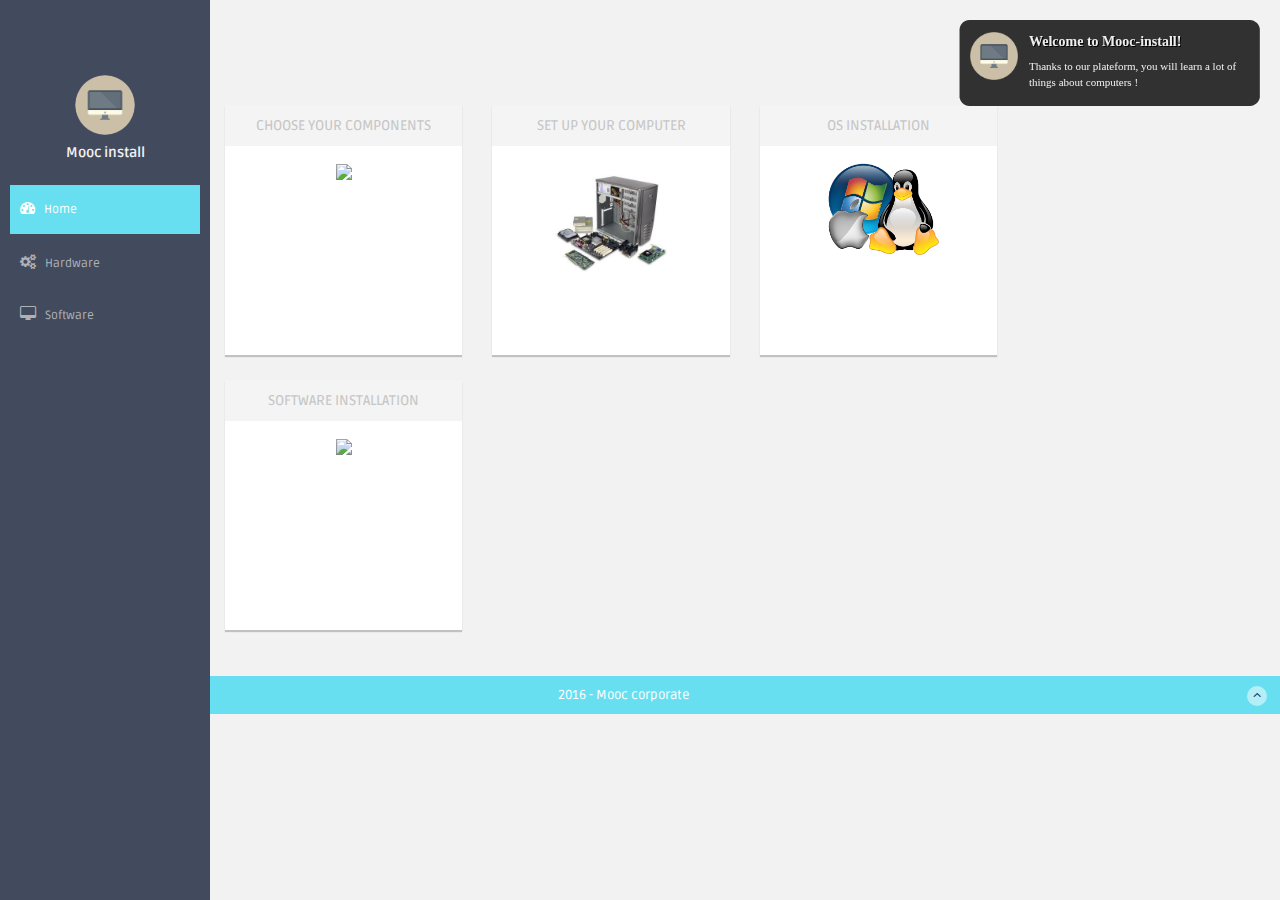
==== commit 7ccc44ac: "maj" ====
--- a/index.html
+++ b/index.html
@@ -7,7 +7,7 @@
     <meta name="author" content="Dashboard">
     <meta name="keyword" content="Dashboard, Bootstrap, Admin, Template, Theme, Responsive, Fluid, Retina">
 
-    <title>DASHGUM - FREE Bootstrap Admin Template</title>
+    <title>Mooc Install</title>
 
     <!-- Bootstrap core CSS -->
     <link href="assets/css/bootstrap.css" rel="stylesheet">
@@ -63,8 +63,8 @@
                           <span>Hardware</span>
                       </a>
                       <ul class="sub">
-                          <li><a  href="tuto1.html">Build your own computer</a></li>
-                          <li><a  href="tuto2.html">Repair a computer</a></li>
+                          <li><a  href="tuto2.html">Choose your components</a></li>
+													<li><a  href="tuto1.html">Set up your own computer</a></li>
                       </ul>
                   </li>
                   
@@ -75,7 +75,7 @@
                       </a>
                       <ul class="sub">
                           <li><a  href="tuto3.html">Install your OS</a></li>
-                          <li><a  href="tuto4.html">Clean and debug</a></li>
+                          <li><a  href="tuto4.html">Install major software</a></li>
                       </ul>
                   </li>
 
@@ -94,21 +94,23 @@
 
               <div class="row">
                   <div class="col-lg-9 main-chart">
+									
+									
                   
                       <div class="row mt">
                       <!-- SERVER STATUS PANELS -->
                       	<div class="col-md-4 col-sm-4 mb">
-							<a href="tuto1.html">
+							<a href="tuto2.html">
                       		<div class="white-panel pn donut-chart">
                       			<div class="white-header">
-						  			<h5>COMPUTER BUILDING</h5>
+														<h5>CHOOSE YOUR COMPONENTS</h5>
                       			</div>
                       			
 									<div class="row">
 										<div class="col-sm-6 col-xs-6"></div>
 									</div>
 									<div class="centered">
-										<img src="./images/repair.jpg" width="120">
+										<img src="./images/xxx.jpg" width="120">
 									</div>
 								
 	                      	</div><! --/grey-panel -->
@@ -117,16 +119,16 @@
                       	
 
                       	<div class="col-md-4 col-sm-4 mb">
-							<a href="tuto2.html">
+							<a href="tuto1.html">
                       		<div class="white-panel pn">
                       			<div class="white-header">
-						  			<h5>COMPUTER REPAIR</h5>
+						  			<h5>SET UP YOUR COMPUTER</h5>
                       			</div>
 								<div class="row">
 									<div class="col-sm-6 col-xs-6"></div>
 	                      		</div>
 	                      		<div class="centered">
-										<img src="./images/xxx.png" width="120">
+										<img src="./images/repair.jpg" width="120">
 	                      		</div>
                       		</div>
                       		</a>
@@ -162,7 +164,7 @@
 							<a href="tuto4.html">
 							<div class="white-panel pn">
 								<div class="white-header">
-									<h5>CLEAN AND DEBUG</h5>
+									<h5>SOFTWARE INSTALLATION</h5>
 								</div>
 								<div class="row">
 									<div class="col-sm-6 col-xs-6"></div>
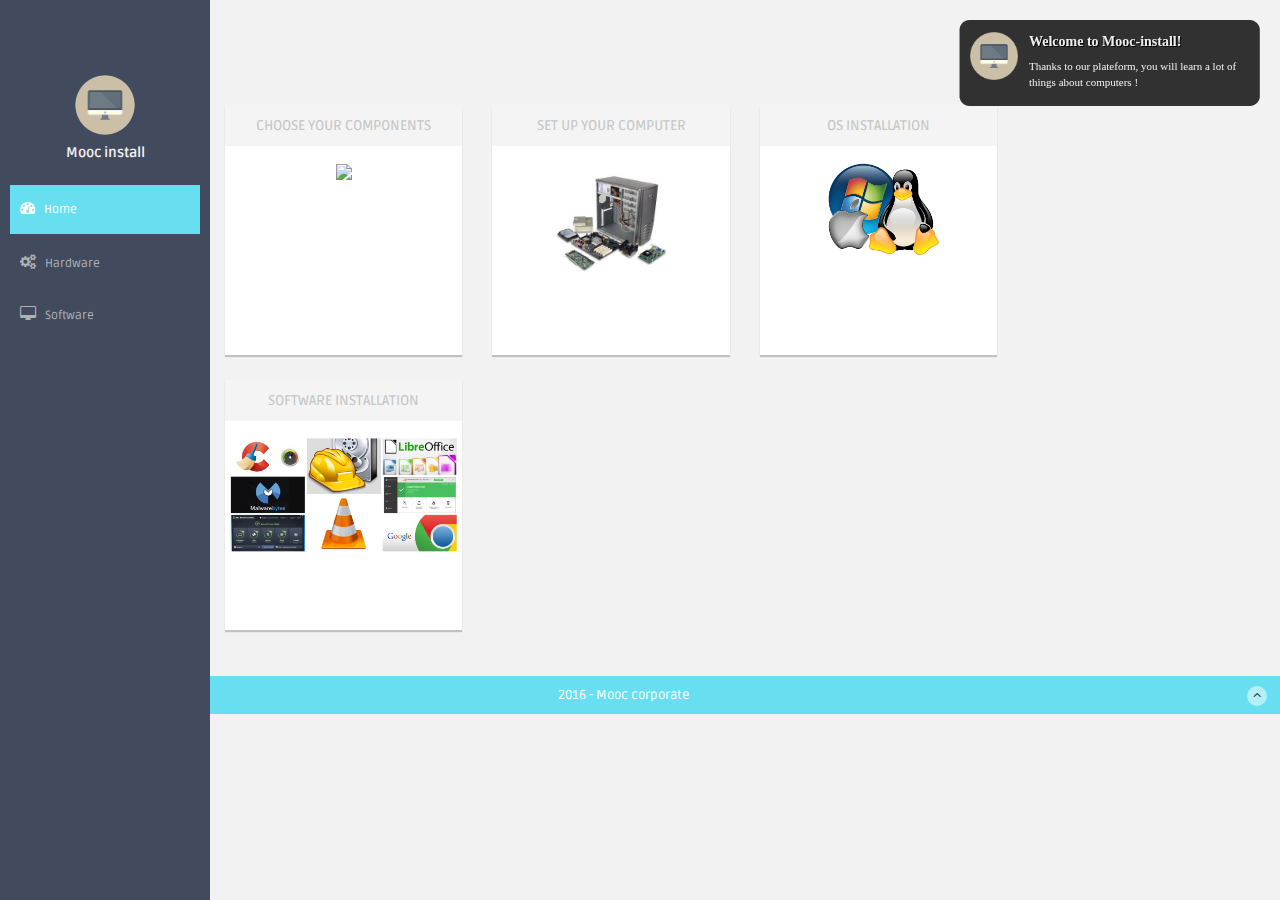
==== commit 7e022d30: "ajout du debut anglais partie 4" ====
--- a/index.html
+++ b/index.html
@@ -170,7 +170,7 @@
 									<div class="col-sm-6 col-xs-6"></div>
 	                      		</div>
 	                      		<div class="centered">
-										<img src="./images/xxx.png" width="120">
+										<img src="./images/titleSoftware.jpeg" width="230">
 	                      		</div>
 							</div>
 							</a>
